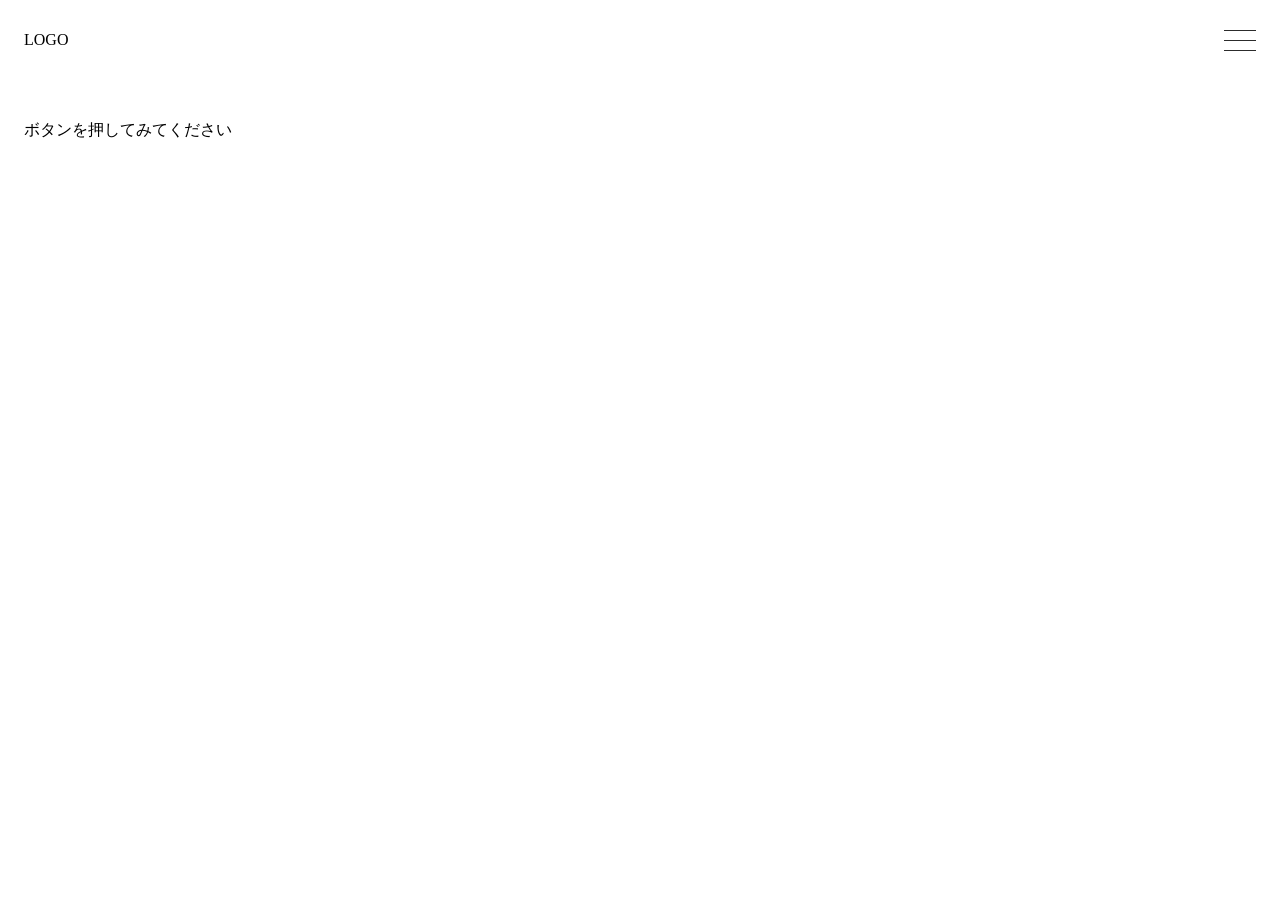
==== hamburger-menu/index.html @ 71c7a001 "Add files via upload" ====
<!doctype html>
<html lang="ja">
  <head>
    <meta charset="UTF-8" />
    <meta name="viewport" content="width=device-width, initial-scale=1.0" />
    <title>ハンバーガーメニュー</title>
    <link rel="stylesheet" href="style.css" />
  </head>
  <body>
    <header class="header">
      <p class="logo">LOGO</p>

      <button
        class="hamburger"
        type="button"
        aria-label="メニューを開く"
        aria-expanded="false"
        aria-controls="global-nav"
      >
        <span></span>
        <span></span>
        <span></span>
      </button>

      <nav class="nav" id="global-nav">
        <ul class="nav__list">
          <li><a href="#a">メニュー1</a></li>
          <li><a href="#b">メニュー2</a></li>
          <li><a href="#c">メニュー3</a></li>
        </ul>
      </nav>
    </header>

    <main>
      <p class="text">ボタンを押してみてください</p>
    </main>

    <script src="main.js"></script>
  </body>
</html>
---- hamburger-menu/style.css ----
/* 簡易リセット（destyleの代わり） */
* { margin: 0; padding: 0; box-sizing: border-box; }
ul { list-style: none; }
a { color: inherit; text-decoration: none; }
button { border: 0; background: none; }

.header {
  position: relative;
  height: 80px;
  display: flex;
  align-items: center;
  padding: 0 24px;
  background: #fff;
}

/* ハンバーガーボタン */
.hamburger {
  position: absolute;
  top: 0;
  right: 0;
  z-index: 100;
  width: 80px;
  height: 80px;
  cursor: pointer;
}

.hamburger span {
  position: absolute;
  left: 24px;
  width: 32px;
  height: 1px;
  background: #2c2c2c;
  transition: top 0.3s, transform 0.3s, opacity 0.3s, background-color 0.3s;
}
.hamburger span:nth-child(1) { top: 30px; }
.hamburger span:nth-child(2) { top: 40px; }
.hamburger span:nth-child(3) { top: 50px; }

/* 開いたとき：×印にする */
.hamburger.is-open span { background: #fff; }
.hamburger.is-open span:nth-child(1) { top: 40px; transform: rotate(45deg); }
.hamburger.is-open span:nth-child(2) { opacity: 0; }
.hamburger.is-open span:nth-child(3) { top: 40px; transform: rotate(-45deg); }

/* 全画面メニュー（最初は透明で触れない） */
.nav {
  position: fixed;
  inset: 0;
  z-index: 50;
  background: #2c2c2c;
  opacity: 0;
  visibility: hidden;
  transition: opacity 0.4s, visibility 0.4s;
}
.nav.is-open { opacity: 1; visibility: visible; }

.nav__list {
  display: flex;
  flex-direction: column;
  justify-content: center;
  align-items: center;
  gap: 56px;
  height: 100%;
}
.nav__list a { color: #fff; font-size: 20px; letter-spacing: 0.15em; }

/* 開いている間は背面をスクロールさせない */
.is-lock { overflow: hidden; }

.text { padding: 40px 24px; }
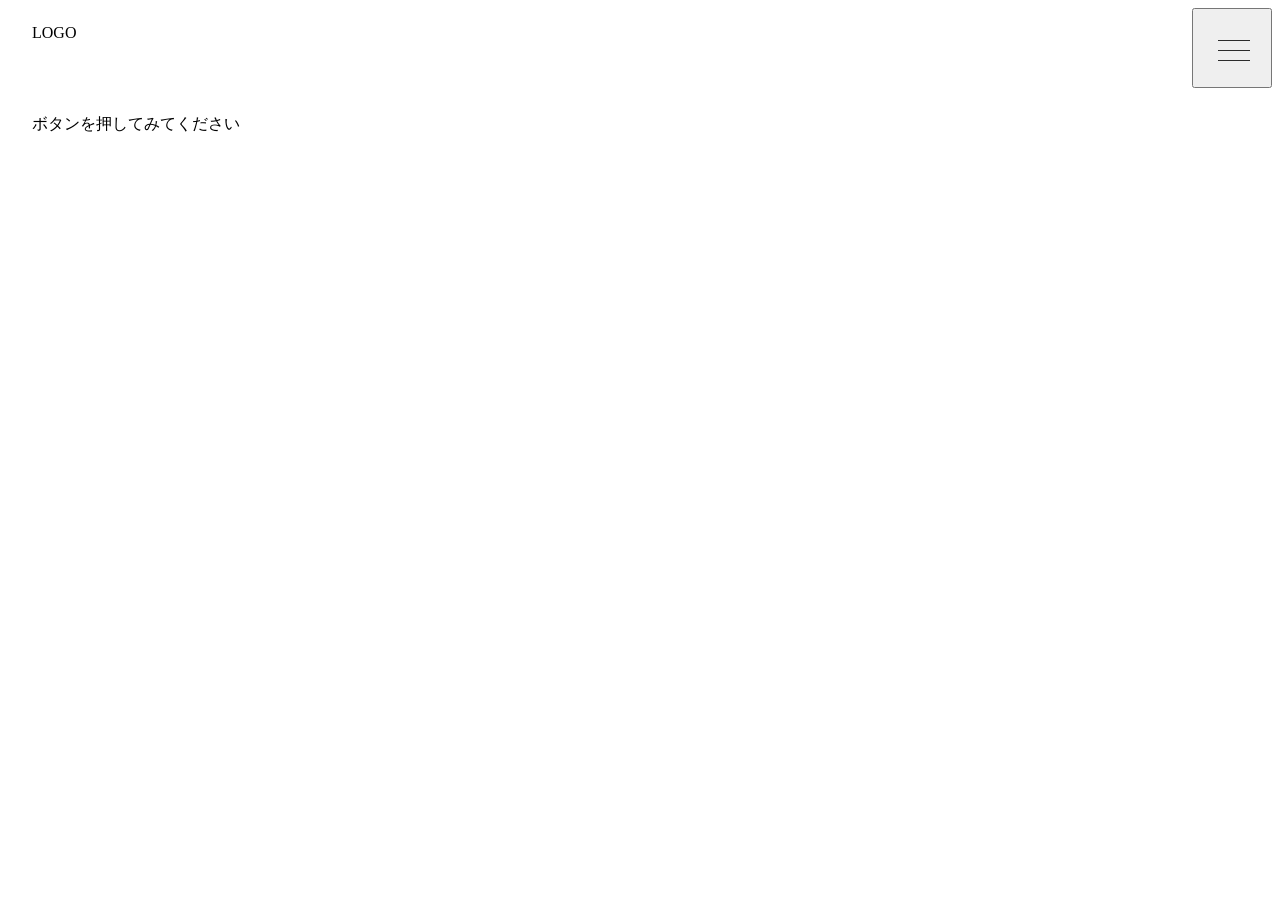
==== commit 447f3d58: "Add files via upload" ====
--- a/hamburger-menu/index.html
+++ b/hamburger-menu/index.html
@@ -22,7 +22,7 @@
         <span></span>
       </button>
 
-      <nav class="nav" id="global-nav">
+      <nav class="header__nav" id="global-nav">
         <ul class="nav__list">
           <li><a href="#a">メニュー1</a></li>
           <li><a href="#b">メニュー2</a></li>
@@ -37,4 +37,4 @@
 
     <script src="main.js"></script>
   </body>
-</html>+</html>
--- a/hamburger-menu/style.css
+++ b/hamburger-menu/style.css
@@ -1,12 +1,7 @@
-/* 簡易リセット（destyleの代わり） */
-* { margin: 0; padding: 0; box-sizing: border-box; }
-ul { list-style: none; }
-a { color: inherit; text-decoration: none; }
-button { border: 0; background: none; }
+/* ----- ハンバーガー ----- */
 
 .header {
   position: relative;
-  height: 80px;
   display: flex;
   align-items: center;
   padding: 0 24px;
@@ -43,7 +38,7 @@
 .hamburger.is-open span:nth-child(3) { top: 40px; transform: rotate(-45deg); }
 
 /* 全画面メニュー（最初は透明で触れない） */
-.nav {
+.header__nav {
   position: fixed;
   inset: 0;
   z-index: 50;
@@ -52,7 +47,7 @@
   visibility: hidden;
   transition: opacity 0.4s, visibility 0.4s;
 }
-.nav.is-open { opacity: 1; visibility: visible; }
+.header__nav.is-open { opacity: 1; visibility: visible; }
 
 .nav__list {
   display: flex;
@@ -67,4 +62,6 @@
 /* 開いている間は背面をスクロールさせない */
 .is-lock { overflow: hidden; }
 
-.text { padding: 40px 24px; }+.text { padding: 40px 24px; }
+
+
